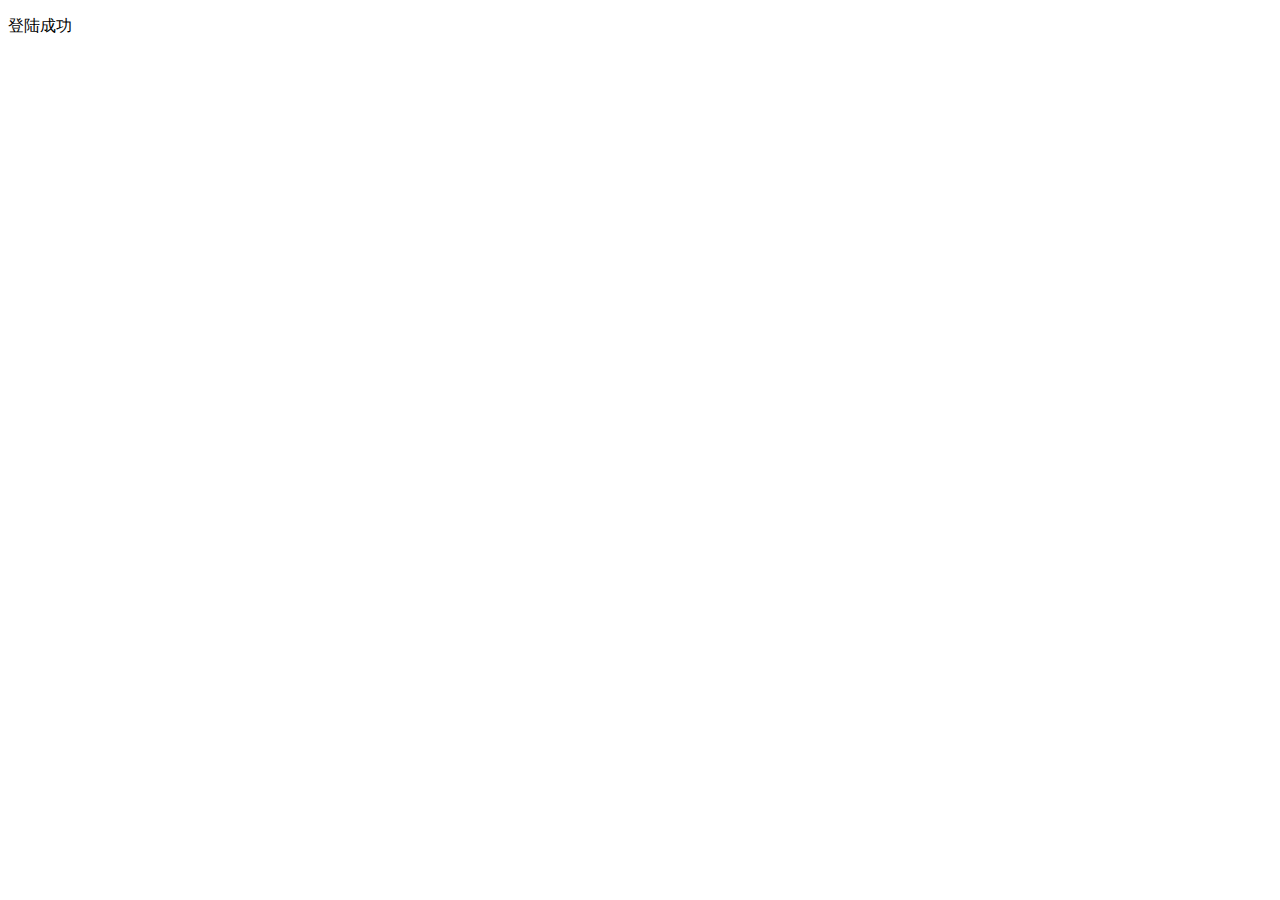
==== src/main/resources/templates/index.html @ 03211d66 "Signed-off-by: rzhq2003 <rzhq2003@163.com>" ====
<!DOCTYPE html>
<html>
<head>
<meta charset="utf-8">
<title>配置中心</title>
<meta name="renderer" content="webkit">
<meta http-equiv="X-UA-Compatible" content="IE=edge,chrome=1">
<meta name="viewport" content="width=device-width, initial-scale=1, maximum-scale=1">
<meta name="apple-mobile-web-app-status-bar-style" content="black">
<meta name="apple-mobile-web-app-capable" content="yes">
<meta name="format-detection" content="telephone=no">

<link rel="stylesheet" href="/static/css/x-admin.css" media="all">
<link rel="stylesheet" href="/static/plugins/layui/css/layui.css"> 
</head>

<body>
<p>登陆成功</p>
</body>
</html>
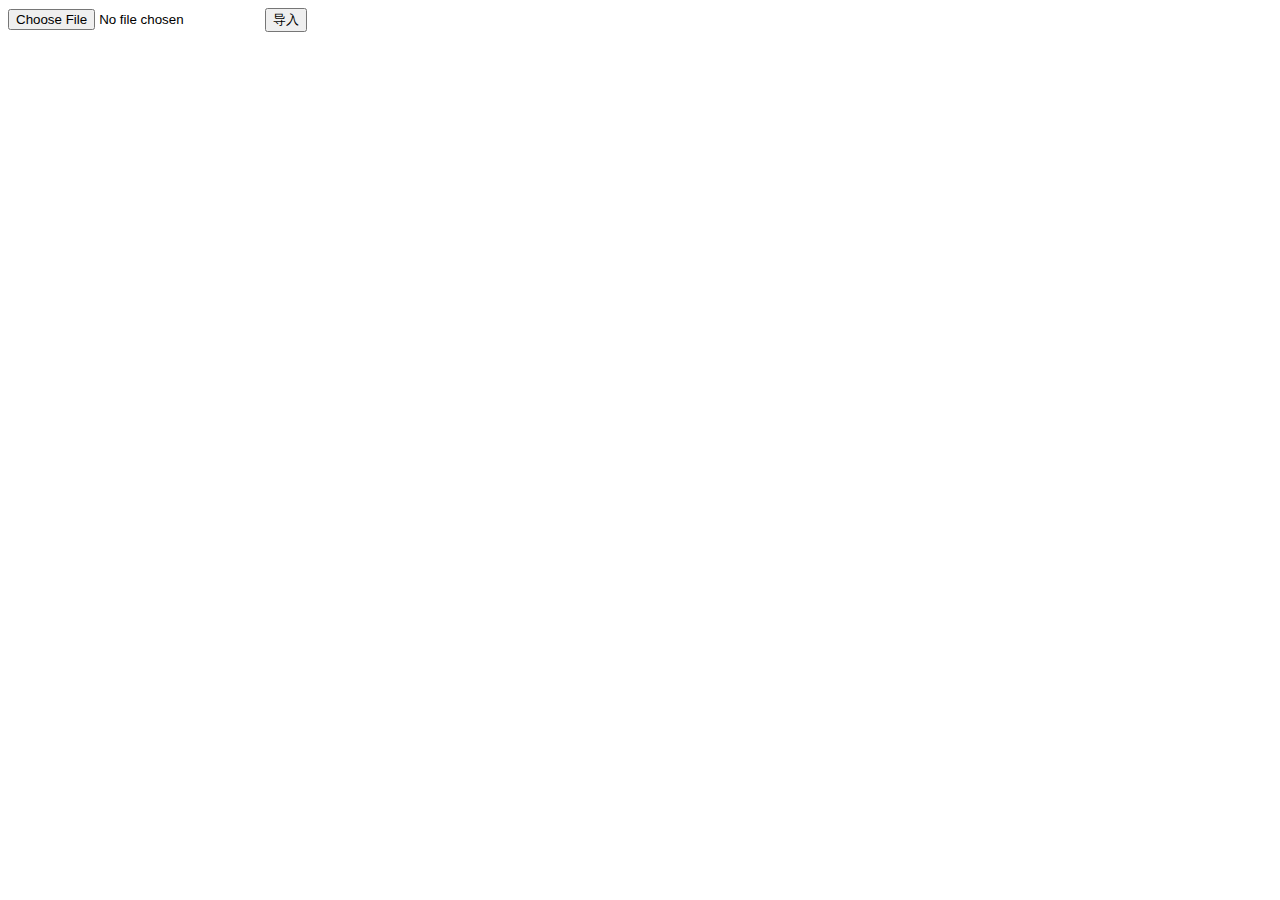
==== commit e3fdd095: "Signed-off-by: rzhq2003 <rzhq2003@163.com>" ====
--- a/src/main/resources/templates/index.html
+++ b/src/main/resources/templates/index.html
@@ -1,20 +1,15 @@
 <!DOCTYPE html>
 <html>
 <head>
-<meta charset="utf-8">
-<title>配置中心</title>
-<meta name="renderer" content="webkit">
-<meta http-equiv="X-UA-Compatible" content="IE=edge,chrome=1">
-<meta name="viewport" content="width=device-width, initial-scale=1, maximum-scale=1">
-<meta name="apple-mobile-web-app-status-bar-style" content="black">
-<meta name="apple-mobile-web-app-capable" content="yes">
-<meta name="format-detection" content="telephone=no">
-
-<link rel="stylesheet" href="/static/css/x-admin.css" media="all">
-<link rel="stylesheet" href="/static/plugins/layui/css/layui.css"> 
+<meta charset="UTF-8">
+<title>Insert title here</title>
 </head>
-
 <body>
-<p>登陆成功</p>
+<form action="${ctx}/label/importTag" enctype="multipart/form-data" method="post">
+   <span style="white-space:pre"></span><input type="file" name="file"/>
+   <span style="white-space:pre"></span><input type="submit" value="导入"/>
+   <span style="white-space:pre"></span>
+</form>
+ 
 </body>
-</html>+</html>
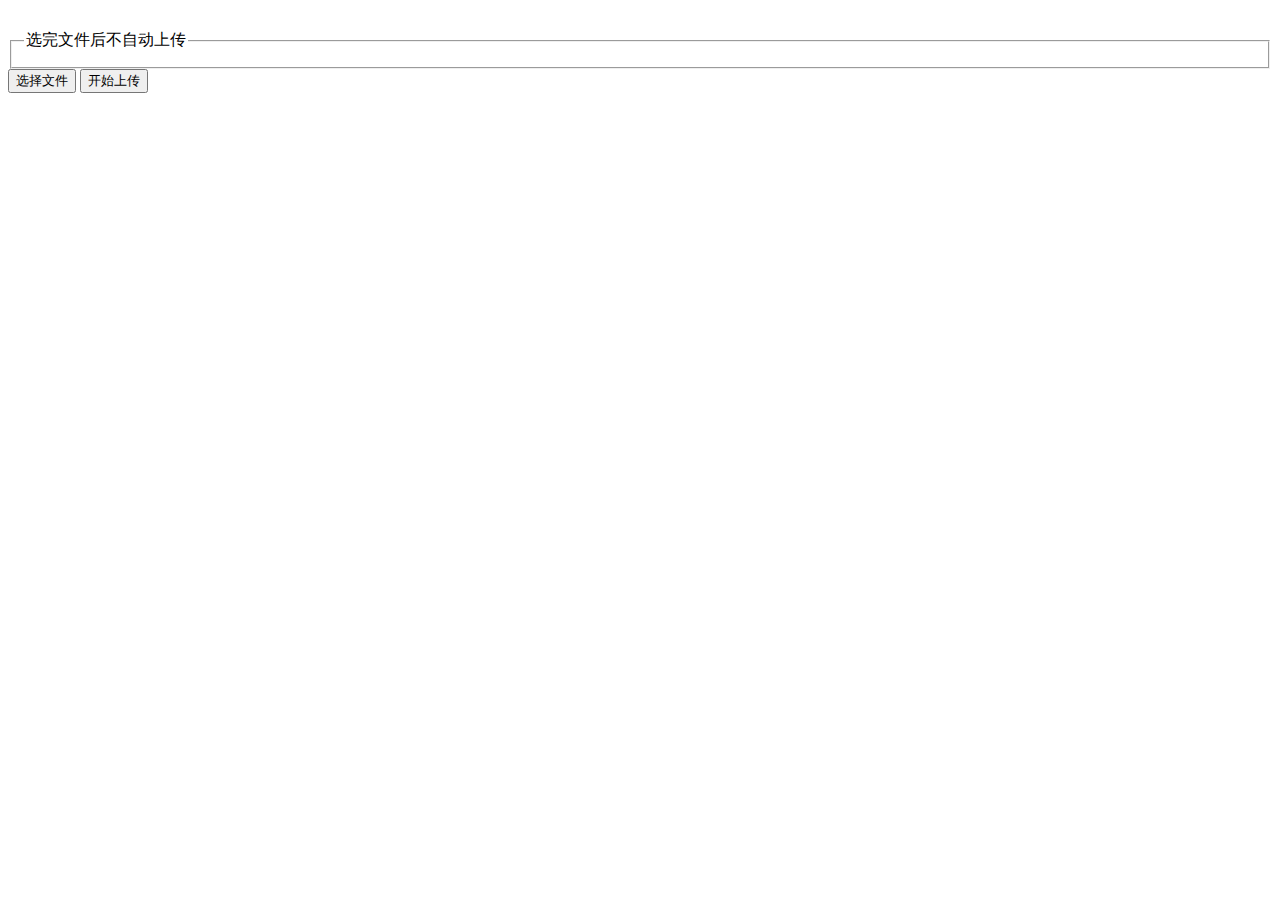
==== commit f3c78b3a: "Signed-off-by: rzhq2003@163.com <Administrator@XXB-114>" ====
--- a/src/main/resources/templates/index.html
+++ b/src/main/resources/templates/index.html
@@ -1,15 +1,50 @@
 <!DOCTYPE html>
 <html>
 <head>
-<meta charset="UTF-8">
-<title>Insert title here</title>
+<meta charset="utf-8">
+<title>配置中心</title>
+<meta name="renderer" content="webkit">
+<meta http-equiv="X-UA-Compatible" content="IE=edge,chrome=1">
+<meta name="viewport" content="width=device-width, initial-scale=1, maximum-scale=1">
+<meta name="apple-mobile-web-app-status-bar-style" content="black">
+<meta name="apple-mobile-web-app-capable" content="yes">
+<meta name="format-detection" content="telephone=no">
+
+<link rel="stylesheet" href="/static/css/x-admin.css" media="all">
+<link rel="stylesheet" href="/static/plugins/layui/css/layui.css"> 
+
 </head>
+
 <body>
-<form action="${ctx}/label/importTag" enctype="multipart/form-data" method="post">
-   <span style="white-space:pre"></span><input type="file" name="file"/>
-   <span style="white-space:pre"></span><input type="submit" value="导入"/>
-   <span style="white-space:pre"></span>
-</form>
+<fieldset class="layui-elem-field layui-field-title" style="margin-top: 30px;">
+  <legend>选完文件后不自动上传</legend>
+</fieldset>
  
+<div class="layui-upload">
+  <button type="button" class="layui-btn layui-btn-normal" id="filename">选择文件</button>
+  <button type="button" class="layui-btn" id="upload">开始上传</button>
+</div>
+
+<script src="/static/plugins/layui/layui.js"></script>  
+<script>
+layui.use('upload', function(){
+	var $ = layui.jquery
+	,upload = layui.upload;
+	
+	//选完文件后不自动上传
+	upload.render({
+	  elem: '#filename'
+	  ,url: 'http://127.0.0.1/upload/'
+	  ,accept: 'file' //普通文件
+	  ,auto: false
+	  //,multiple: true
+	  ,bindAction: '#upload'
+	  ,done: function(res){
+
+	  }
+	}); 
+});
+</script>
+
 </body>
-</html>
+</html>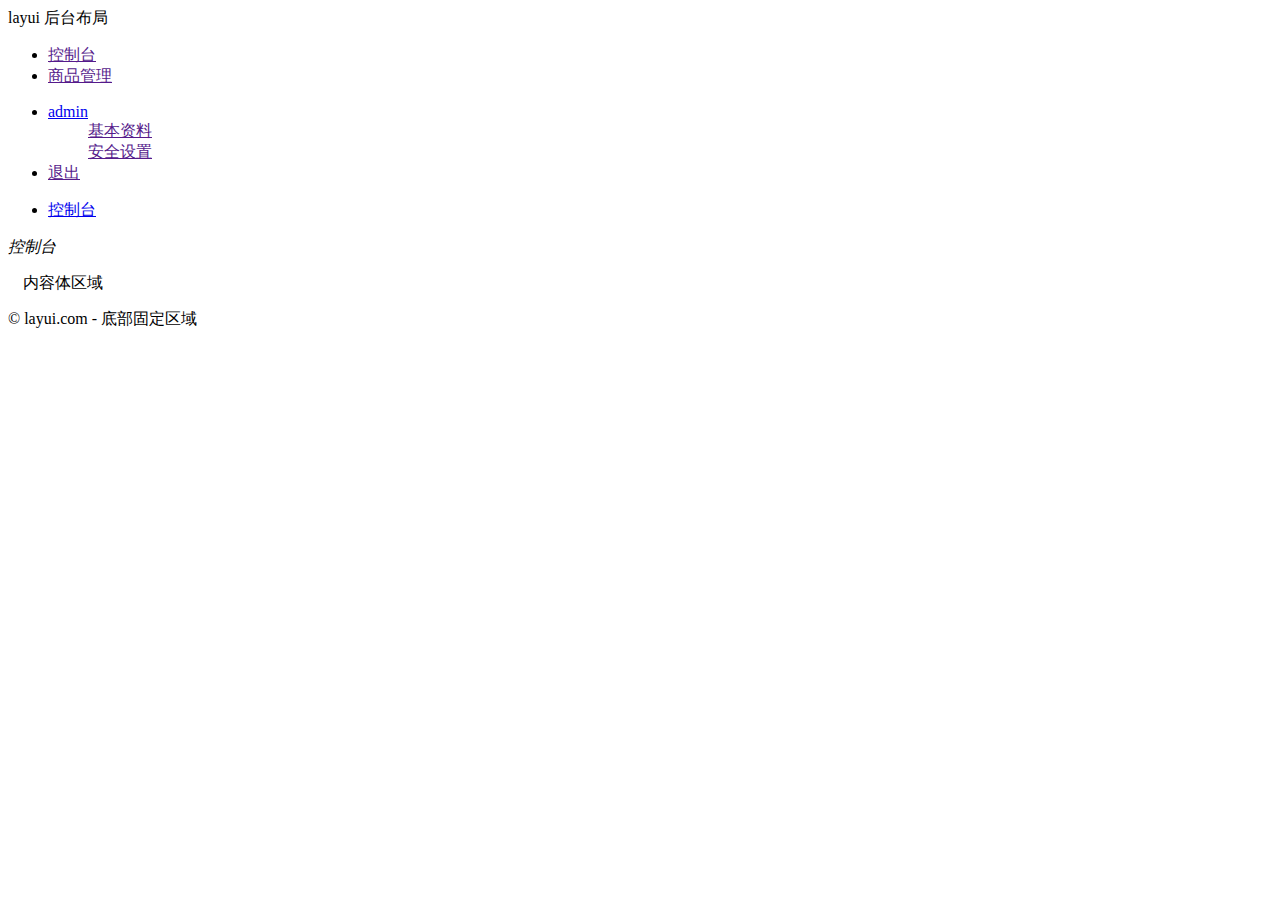
==== commit 0e95c55a: "Signed-off-by: rzhq2003 <rzhq2003@163.com>" ====
--- a/src/main/resources/templates/index.html
+++ b/src/main/resources/templates/index.html
@@ -2,49 +2,67 @@
 <html>
 <head>
 <meta charset="utf-8">
-<title>配置中心</title>
-<meta name="renderer" content="webkit">
-<meta http-equiv="X-UA-Compatible" content="IE=edge,chrome=1">
-<meta name="viewport" content="width=device-width, initial-scale=1, maximum-scale=1">
-<meta name="apple-mobile-web-app-status-bar-style" content="black">
-<meta name="apple-mobile-web-app-capable" content="yes">
-<meta name="format-detection" content="telephone=no">
+<meta name="viewport"
+	content="width=device-width, initial-scale=1, maximum-scale=1">
+<title>layout 后台大布局 - Layui</title>
+<link rel="stylesheet" href="/static/plugins/layui/css/layui.css"> 
+</head>
+<body class="layui-layout-body">
+	<div class="layui-layout layui-layout-admin">
+		<div class="layui-header">
+			<div class="layui-logo">layui 后台布局</div>
+			<!-- 头部区域（可配合layui已有的水平导航） -->
+			<ul class="layui-nav layui-layout-left">
+				<li class="layui-nav-item"><a href="">控制台</a></li>
+				<li class="layui-nav-item"><a href="">商品管理</a></li>
+			</ul>
+			<ul class="layui-nav layui-layout-right">
+				<li class="layui-nav-item">
+					<a href="javascript:;">admin</a>
+					<dl class="layui-nav-child">
+						<dd>
+							<a href="">基本资料</a>
+						</dd>
+						<dd>
+							<a href="">安全设置</a>
+						</dd>
+					</dl></li>
+				<li class="layui-nav-item"><a href="">退出</a></li>
+			</ul>
+		</div>	
+		
+		<div class="layui-side layui-bg-black">		
+			<div class="layui-side-scroll">
+				<ul class="layui-nav layui-nav-tree">
+					<li class="layui-nav-item">
+						<a href="#">
+							<i class="fa fa-home fa-fw"></i>控制台
+						</a>
+					</li>
+				</ul>
+			</div>
+		</div>
 
-<link rel="stylesheet" href="/static/css/x-admin.css" media="all">
-<link rel="stylesheet" href="/static/plugins/layui/css/layui.css"> 
+		<div class="layui-breadcrumb">
+			<a><cite>控制台</cite></a>
+		</div>
+		<div class="layui-body">
+			<!-- 内容主体区域 -->
+			<div style="padding: 15px;">内容体区域</div>
+		</div>
 
-</head>
-
-<body>
-<fieldset class="layui-elem-field layui-field-title" style="margin-top: 30px;">
-  <legend>选完文件后不自动上传</legend>
-</fieldset>
- 
-<div class="layui-upload">
-  <button type="button" class="layui-btn layui-btn-normal" id="filename">选择文件</button>
-  <button type="button" class="layui-btn" id="upload">开始上传</button>
-</div>
-
-<script src="/static/plugins/layui/layui.js"></script>  
-<script>
-layui.use('upload', function(){
-	var $ = layui.jquery
-	,upload = layui.upload;
-	
-	//选完文件后不自动上传
-	upload.render({
-	  elem: '#filename'
-	  ,url: 'http://127.0.0.1/upload/'
-	  ,accept: 'file' //普通文件
-	  ,auto: false
-	  //,multiple: true
-	  ,bindAction: '#upload'
-	  ,done: function(res){
-
-	  }
-	}); 
-});
-</script>
-
+		<div class="layui-footer">
+			<!-- 底部固定区域 -->
+			© layui.com - 底部固定区域
+		</div>
+	</div>
+	<script src="/static/plugins/layui/layui.js"></script>  
+	<script>
+		//JavaScript代码区域
+		layui.use('element', function(){
+		  var element = layui.element;
+		  
+		});
+	</script>
 </body>
 </html>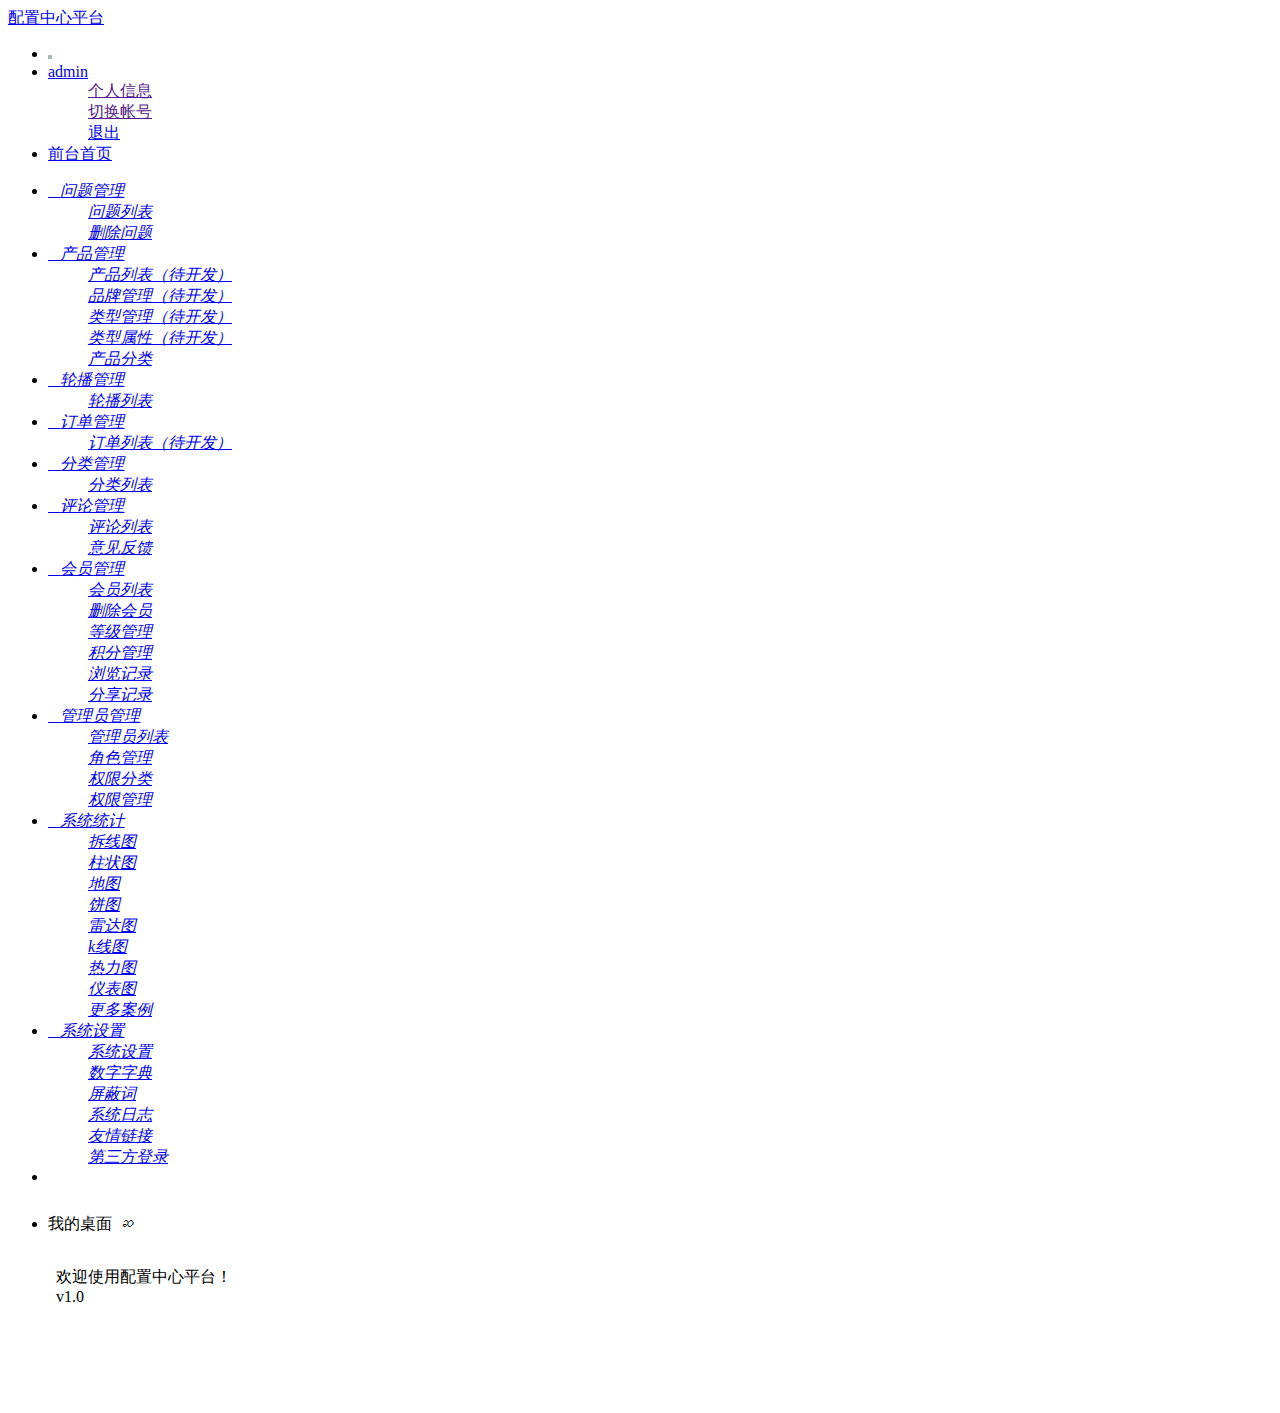
==== commit 88bc295c: "Signed-off-by: rzhq2003 <rzhq2003@163.com>" ====
--- a/src/main/resources/templates/index.html
+++ b/src/main/resources/templates/index.html
@@ -1,68 +1,348 @@
-<!DOCTYPE html>
-<html>
-<head>
-<meta charset="utf-8">
-<meta name="viewport"
-	content="width=device-width, initial-scale=1, maximum-scale=1">
-<title>layout 后台大布局 - Layui</title>
-<link rel="stylesheet" href="/static/plugins/layui/css/layui.css"> 
-</head>
-<body class="layui-layout-body">
-	<div class="layui-layout layui-layout-admin">
-		<div class="layui-header">
-			<div class="layui-logo">layui 后台布局</div>
-			<!-- 头部区域（可配合layui已有的水平导航） -->
-			<ul class="layui-nav layui-layout-left">
-				<li class="layui-nav-item"><a href="">控制台</a></li>
-				<li class="layui-nav-item"><a href="">商品管理</a></li>
-			</ul>
-			<ul class="layui-nav layui-layout-right">
-				<li class="layui-nav-item">
-					<a href="javascript:;">admin</a>
-					<dl class="layui-nav-child">
-						<dd>
-							<a href="">基本资料</a>
-						</dd>
-						<dd>
-							<a href="">安全设置</a>
-						</dd>
-					</dl></li>
-				<li class="layui-nav-item"><a href="">退出</a></li>
-			</ul>
-		</div>	
-		
-		<div class="layui-side layui-bg-black">		
-			<div class="layui-side-scroll">
-				<ul class="layui-nav layui-nav-tree">
-					<li class="layui-nav-item">
-						<a href="#">
-							<i class="fa fa-home fa-fw"></i>控制台
-						</a>
-					</li>
-				</ul>
-			</div>
-		</div>
-
-		<div class="layui-breadcrumb">
-			<a><cite>控制台</cite></a>
-		</div>
-		<div class="layui-body">
-			<!-- 内容主体区域 -->
-			<div style="padding: 15px;">内容体区域</div>
-		</div>
-
-		<div class="layui-footer">
-			<!-- 底部固定区域 -->
-			© layui.com - 底部固定区域
-		</div>
-	</div>
-	<script src="/static/plugins/layui/layui.js"></script>  
-	<script>
-		//JavaScript代码区域
-		layui.use('element', function(){
-		  var element = layui.element;
-		  
-		});
-	</script>
-</body>
+<!DOCTYPE html>
+<html>
+    <head>
+        <meta charset="utf-8">
+        <title>配置中心平台</title>
+        <meta name="renderer" content="webkit">
+        <meta http-equiv="X-UA-Compatible" content="IE=edge,chrome=1">
+        <meta name="viewport" content="width=device-width, initial-scale=1, maximum-scale=1">
+        <link rel="shortcut icon" href="favicon.ico" type="image/x-icon" />
+        <meta name="apple-mobile-web-app-status-bar-style" content="black">
+        <meta name="apple-mobile-web-app-capable" content="yes">
+        <meta name="format-detection" content="telephone=no">
+        <link rel="stylesheet" href="/static/css/x-admin.css" media="all">
+    </head>
+    <body>
+        <div class="layui-layout layui-layout-admin">
+            <div class="layui-header header header-demo">
+                <div class="layui-main">
+                    <a class="logo" href="./index.html">配置中心平台</a>
+                    <ul class="layui-nav" lay-filter="">
+                      <li class="layui-nav-item"><img src="/static/images/logo.png" class="layui-circle" style="border: 2px solid #A9B7B7;" width="35px" alt=""></li>
+                      <li class="layui-nav-item">
+                        <a href="javascript:;">admin</a>
+                        <dl class="layui-nav-child"> <!-- 二级菜单 -->
+                          <dd><a href="">个人信息</a></dd>
+                          <dd><a href="">切换帐号</a></dd>
+                          <dd><a href="./login.html">退出</a></dd>
+                        </dl>
+                      </li>
+                      <!-- <li class="layui-nav-item">
+                        <a href="" title="消息">
+                            <i class="layui-icon" style="top: 1px;">&#xe63a;</i>
+                        </a>
+                        </li> -->
+                      <li class="layui-nav-item x-index"><a href="/">前台首页</a></li>
+                    </ul>
+                </div>
+            </div>
+            <div class="layui-side layui-bg-black x-side">
+                <div class="layui-side-scroll">
+                    <ul class="layui-nav layui-nav-tree site-demo-nav" lay-filter="side">
+                        <li class="layui-nav-item">
+                            <a class="javascript:;" href="javascript:;">
+                                <i class="layui-icon" style="top: 3px;">&#xe607;</i><cite>问题管理</cite>
+                            </a>
+                            <dl class="layui-nav-child">
+                                <dd class="">
+                                    <dd class="">
+                                        <a href="javascript:;" _href="./question-list.html">
+                                            <cite>问题列表</cite>
+                                        </a>
+                                    </dd>
+                                </dd>
+                                <dd class="">
+                                    <dd class="">
+                                        <a href="javascript:;" _href="./question-del.html">
+                                            <cite>删除问题</cite>
+                                        </a>
+                                    </dd>
+                                </dd>
+                            </dl>
+                        </li>
+                        <li class="layui-nav-item">
+                            <a class="javascript:;" href="javascript:;">
+                                <i class="layui-icon" style="top: 3px;">&#xe62d;</i><cite>产品管理</cite>
+                            </a>
+                            <dl class="layui-nav-child">
+                                <dd class="">
+                                    <dd class="">
+                                        <a href="javascript:;" _href="welcome.html">
+                                            <cite>产品列表（待开发）</cite>
+                                        </a>
+                                    </dd>
+                                </dd>
+                                <dd class="">
+                                    <dd class="">
+                                        <a href="javascript:;" _href="./welcome.html">
+                                            <cite>品牌管理（待开发）</cite>
+                                        </a>
+                                    </dd>
+                                </dd>
+                                <dd class="">
+                                    <dd class="">
+                                        <a href="javascript:;" _href="./welcome.html">
+                                            <cite>类型管理（待开发）</cite>
+                                        </a>
+                                    </dd>
+                                </dd>
+                                <dd class="">
+                                    <dd class="">
+                                        <a href="javascript:;" _href="./welcome.html">
+                                            <cite>类型属性（待开发）</cite>
+                                        </a>
+                                    </dd>
+                                </dd>
+                                <dd class="">
+                                    <dd class="">
+                                        <a href="javascript:;" _href="./category.html">
+                                            <cite>产品分类</cite>
+                                        </a>
+                                    </dd>
+                                </dd>
+                            </dl>
+                        </li>
+                        <li class="layui-nav-item">
+                            <a class="javascript:;" href="javascript:;">
+                                <i class="layui-icon" style="top: 3px;">&#xe634;</i><cite>轮播管理</cite>
+                            </a>
+                            <dl class="layui-nav-child">
+                                <dd class="">
+                                    <dd class="">
+                                        <a href="javascript:;" _href="./banner-list.html">
+                                            <cite>轮播列表</cite>
+                                        </a>
+                                    </dd>
+                                </dd>
+                            </dl>
+                        </li>
+                        <li class="layui-nav-item">
+                            <a class="javascript:;" href="javascript:;">
+                                <i class="layui-icon" style="top: 3px;">&#xe642;</i><cite>订单管理</cite>
+                            </a>
+                            <dl class="layui-nav-child">
+                                <dd class="">
+                                    <dd class="">
+                                        <a href="javascript:;" _href="./welcome.html">
+                                            <cite>订单列表（待开发）</cite>
+                                        </a>
+                                    </dd>
+                                </dd>
+                            </dl>
+                        </li>
+                        <li class="layui-nav-item">
+                            <a class="javascript:;" href="javascript:;">
+                                <i class="layui-icon" style="top: 3px;">&#xe630;</i><cite>分类管理</cite>
+                            </a>
+                            <dl class="layui-nav-child">
+                                <dd class="">
+                                    <a href="javascript:;" _href="./category.html">
+                                        <cite>分类列表</cite>
+                                    </a>
+                                </dd>
+                            </dl>
+                        </li>
+                        <li class="layui-nav-item">
+                            <a class="javascript:;" href="javascript:;">
+                                <i class="layui-icon" style="top: 3px;">&#xe606;</i><cite>评论管理</cite>
+                            </a>
+                            <dl class="layui-nav-child">
+                                <dd class="">
+                                    <a href="javascript:;" _href="./comment-list.html">
+                                        <cite>评论列表</cite>
+                                    </a>
+                                </dd>
+                                <dd class="">
+                                    <a href="javascript:;" _href="./feedback-list.html">
+                                        <cite>意见反馈</cite>
+                                    </a>
+                                </dd>
+                            </dl>
+                        </li>
+                        <li class="layui-nav-item">
+                            <a class="javascript:;" href="javascript:;">
+                                <i class="layui-icon" style="top: 3px;">&#xe612;</i><cite>会员管理</cite>
+                            </a>
+                            <dl class="layui-nav-child">
+                                <dd class="">
+                                    <a href="javascript:;" _href="member-list.html">
+                                        <cite>会员列表</cite>
+                                    </a>
+                                </dd>
+                                <dd class="">
+                                    <a href="javascript:;" _href="./member-del.html">
+                                        <cite>删除会员</cite>
+                                    </a>
+                                </dd>
+                                <dd class="">
+                                    <a href="javascript:;" _href="./member-level.html">
+                                        <cite>等级管理</cite>
+                                    </a>
+                                </dd>
+                                <dd class="">
+                                    <a href="javascript:;" _href="./member-kiss.html">
+                                        <cite>积分管理</cite>
+                                    </a>
+                                </dd>
+                                <dd class="">
+                                    <a href="javascript:;" _href="./member-view.html">
+                                        <cite>浏览记录</cite>
+                                    </a>
+                                </dd>
+                                <dd class="">
+                                    <a href="javascript:;" _href="./member-view.html">
+                                        <cite>分享记录</cite>
+                                    </a>
+                                </dd>
+                            </dl>
+                        </li>
+                        <li class="layui-nav-item">
+                            <a class="javascript:;" href="javascript:;">
+                                <i class="layui-icon" style="top: 3px;">&#xe613;</i><cite>管理员管理</cite>
+                            </a>
+                            <dl class="layui-nav-child">
+                                <dd class="">
+                                    <a href="javascript:;" _href="./admin-list.html">
+                                        <cite>管理员列表</cite>
+                                    </a>
+                                </dd>
+                                <dd class="">
+                                    <a href="javascript:;" _href="./admin-role.html">
+                                        <cite>角色管理</cite>
+                                    </a>
+                                </dd>
+                                <dd class="">
+                                    <a href="javascript:;" _href="./admin-cate.html">
+                                        <cite>权限分类</cite>
+                                    </a>
+                                </dd>
+                                <dd class="">
+                                    <a href="javascript:;" _href="./admin-rule.html">
+                                        <cite>权限管理</cite>
+                                    </a>
+                                </dd>
+                            </dl>
+                        </li>
+                        <li class="layui-nav-item">
+                            <a class="javascript:;" href="javascript:;">
+                                <i class="layui-icon" style="top: 3px;">&#xe629;</i><cite>系统统计</cite>
+                            </a>
+                            <dl class="layui-nav-child">
+                                <dd class="">
+                                    <a href="javascript:;" _href="./echarts1.html">
+                                        <cite>拆线图</cite>
+                                    </a>
+                                </dd>
+                                <dd class="">
+                                    <a href="javascript:;" _href="./echarts2.html">
+                                        <cite>柱状图</cite>
+                                    </a>
+                                </dd>
+                                <dd class="">
+                                    <a href="javascript:;" _href="./echarts3.html">
+                                        <cite>地图</cite>
+                                    </a>
+                                </dd>
+                                <dd class="">
+                                    <a href="javascript:;" _href="./echarts4.html">
+                                        <cite>饼图</cite>
+                                    </a>
+                                </dd>
+                                <dd class="">
+                                    <a href="javascript:;" _href="./echarts5.html">
+                                        <cite>雷达图</cite>
+                                    </a>
+                                </dd>
+                                <dd class="">
+                                    <a href="javascript:;" _href="./echarts6.html">
+                                        <cite>k线图</cite>
+                                    </a>
+                                </dd>
+                                <dd class="">
+                                    <a href="javascript:;" _href="./echarts7.html">
+                                        <cite>热力图</cite>
+                                    </a>
+                                </dd>
+                                <dd class="">
+                                    <a href="javascript:;" _href="./echarts8.html">
+                                        <cite>仪表图</cite>
+                                    </a>
+                                </dd>
+                                <dd class="">
+                                    <a href="http://echarts.baidu.com/examples.html" target="_blank" _href="./welcome.html">
+                                        <cite>更多案例</cite>
+                                    </a>
+                                </dd>
+                            </dl>
+                        </li>
+                        <li class="layui-nav-item">
+                            <a class="javascript:;" href="javascript:;">
+                                <i class="layui-icon" style="top: 3px;">&#xe614;</i><cite>系统设置</cite>
+                            </a>
+                            <dl class="layui-nav-child">
+                                <dd class="">
+                                    <a href="javascript:;" _href="./sys-set.html">
+                                        <cite>系统设置</cite>
+                                    </a>
+                                </dd>
+                                <dd class="">
+                                    <a href="javascript:;" _href="./sys-data.html">
+                                        <cite>数字字典</cite>
+                                    </a>
+                                </dd>
+                                <dd class="">
+                                    <a href="javascript:;" _href="./sys-shield.html">
+                                        <cite>屏蔽词</cite>
+                                    </a>
+                                </dd>
+                                <dd class="">
+                                    <a href="javascript:;" _href="./sys-log.html">
+                                        <cite>系统日志</cite>
+                                    </a>
+                                </dd>
+                                <dd class="">
+                                    <a href="javascript:;" _href="./sys-link.html">
+                                        <cite>友情链接</cite>
+                                    </a>
+                                </dd>
+                                <dd class="">
+                                    <a href="javascript:;" _href="./sys-qq.html">
+                                        <cite>第三方登录</cite>
+                                    </a>
+                                </dd>
+                            </dl>
+                        </li>
+                        <li class="layui-nav-item" style="height: 30px; text-align: center">
+                        </li>
+                    </ul>
+                </div>
+
+            </div>
+            <div class="layui-tab layui-tab-card site-demo-title x-main" lay-filter="x-tab" lay-allowclose="true">
+                <div class="x-slide_left"></div>
+                <ul class="layui-tab-title">
+                    <li class="layui-this">我的桌面 <i class="layui-icon layui-unselect layui-tab-close">ဆ</i>
+                    </li>
+                </ul>
+                <div class="layui-tab-content site-demo site-demo-body">
+                    <div class="layui-tab-item layui-show">
+                        <iframe frameborder="0" src="welcome.html" class="x-iframe"></iframe>
+                    </div>
+                </div>
+            </div>
+            <div class="site-mobile-shade">
+            </div>
+        </div>
+        <script src="/static/lib/layui/layui.js" charset="utf-8"></script>
+        <script src="/static/js/x-admin.js"></script>
+        <script>
+        var _hmt = _hmt || [];
+        (function() {
+          var hm = document.createElement("script");
+          hm.src = "https://hm.baidu.com/hm.js?b393d153aeb26b46e9431fabaf0f6190";
+          var s = document.getElementsByTagName("script")[0]; 
+          s.parentNode.insertBefore(hm, s);
+        })();
+        </script>
+    </body>
 </html>